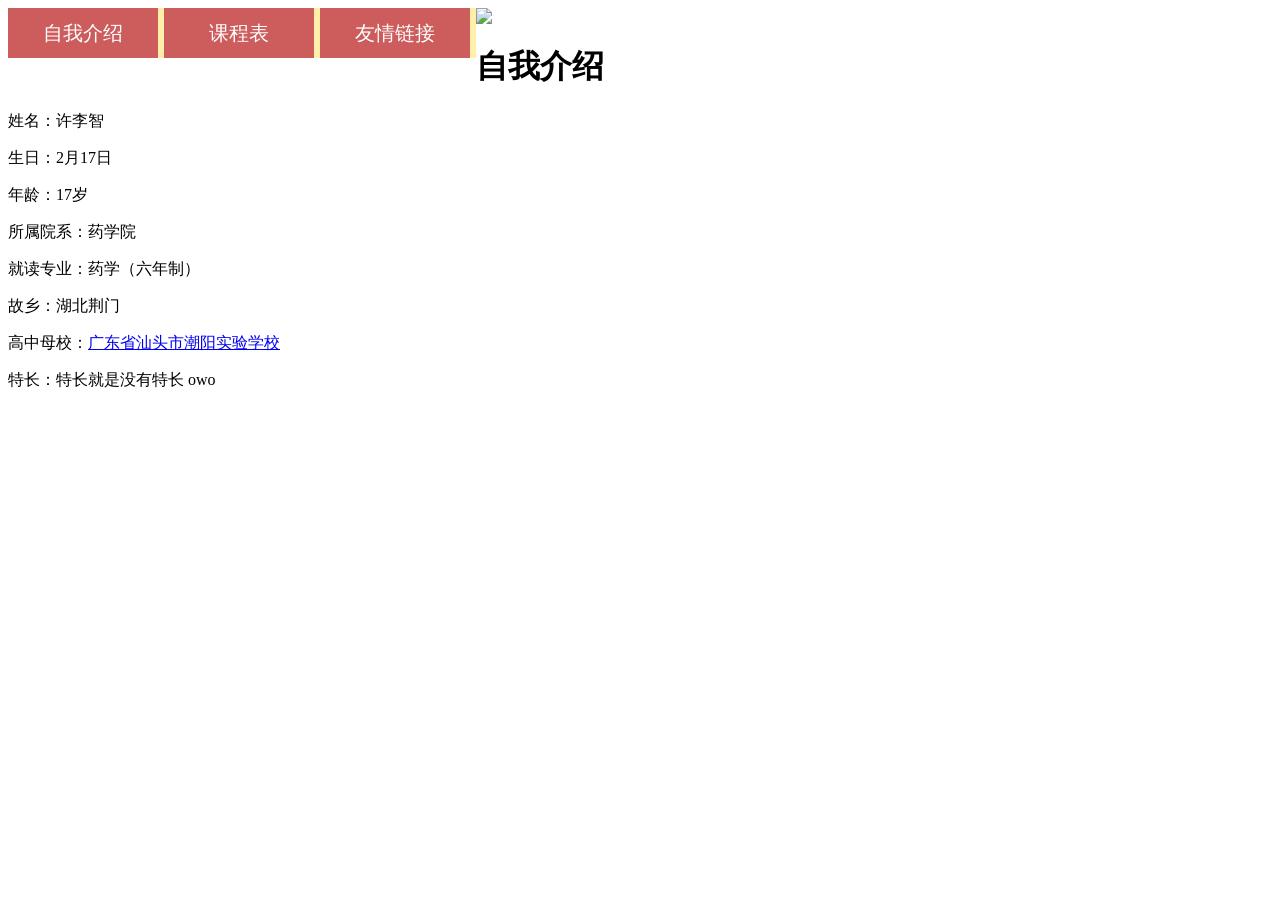
==== information.html @ 2b5d523f "Update information.html" ====
<html lang="zh-cn">

<head>
	<meta charset="utf-8"/>
	<title>why sooooo serious loooollll</title>
	<link href="css/body.css" rel="stylesheet" type="text/css"/>
</head>

<body>
	<style>
		#menu ul{
			margin:0;
			padding:0;
			list-style:none;
		}
		#menu ul li{
			width:150px;
			float:left;
			background:indianred;
			height:50px;
			line-height:50px;
			text-align:center;
			border-right:6px solid rgb(255, 239, 168);
		}
		#menu a{display:block;font-size:20px;color:#ffffff;text-decoration:none;}
		#menu a:hover{color:rgb(120, 14, 129);}
	</style>

	<div id="menu">
		<ul>
			<li><a href="information.html">自我介绍</a></li>
			<li><a href="schedule.html">课程表</a></li>
			<li><a href="friends.html">友情链接</a></li>
		</ul>
	</div>

	<div id="introduction">
		<img src="20211013154154.jpg" id="photo1"/>
		<h1 class="introduction">自我介绍</h1>
		<p>姓名：<span class="char">许李智</span></p>
		<p>生日：<span class="char">2</span>月<span class="char">17</span>日</p>
		<p>年龄：<span class="char">17岁</span></p>
		<p>所属院系：<span class="char">药学院</span></p>
		<p>就读专业：<span class="char">药学（六年制）</span></p>
		<p>故乡：<span class="char">湖北荆门</span></p>
		<p>高中母校：<a href="https://www.cysy.com.cn/"><span class="char">广东省汕头市潮阳实验学校</span></a></p>
		<p>特长：<span class="char">特长就是没有特长 owo</span></p>
		<div class="photo1-end"></div>
	</div>
</body>

</html>
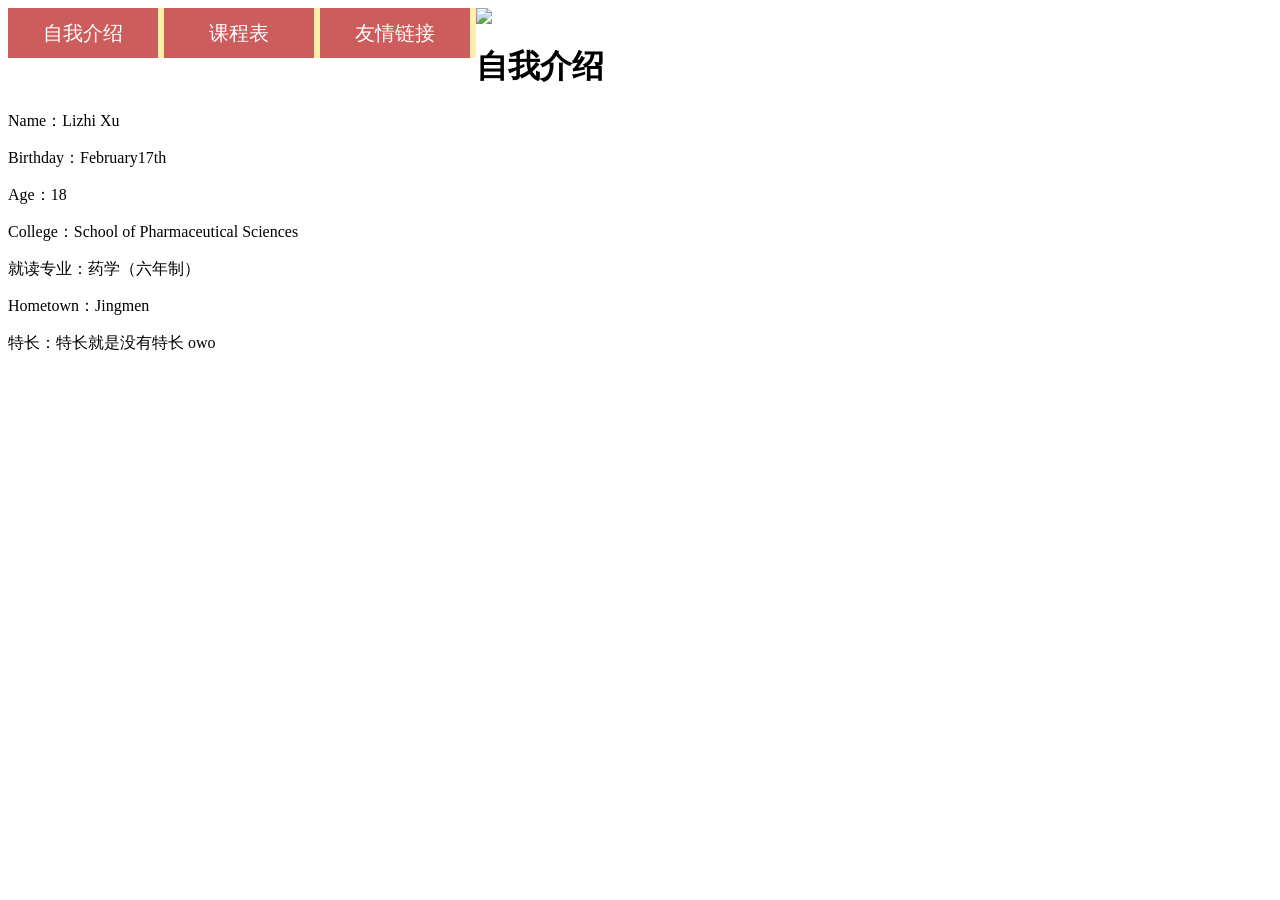
==== commit 20d0bb94: "Update information.html" ====
--- a/information.html
+++ b/information.html
@@ -37,13 +37,12 @@
 	<div id="introduction">
 		<img src="20211013154154.jpg" id="photo1"/>
 		<h1 class="introduction">自我介绍</h1>
-		<p>姓名：<span class="char">许李智</span></p>
-		<p>生日：<span class="char">2</span>月<span class="char">17</span>日</p>
-		<p>年龄：<span class="char">17岁</span></p>
-		<p>所属院系：<span class="char">药学院</span></p>
+		<p>Name：<span class="char">Lizhi Xu</span></p>
+		<p>Birthday：<span class="char">Feb</span>ruary<span class="char">17</span>th</p>
+		<p>Age：<span class="char">18</span></p>
+		<p>College：<span class="char">School of Pharmaceutical Sciences</span></p>
 		<p>就读专业：<span class="char">药学（六年制）</span></p>
-		<p>故乡：<span class="char">湖北荆门</span></p>
-		<p>高中母校：<a href="https://www.cysy.com.cn/"><span class="char">广东省汕头市潮阳实验学校</span></a></p>
+		<p>Hometown：<span class="char">Jingmen</span></p>
 		<p>特长：<span class="char">特长就是没有特长 owo</span></p>
 		<div class="photo1-end"></div>
 	</div>
